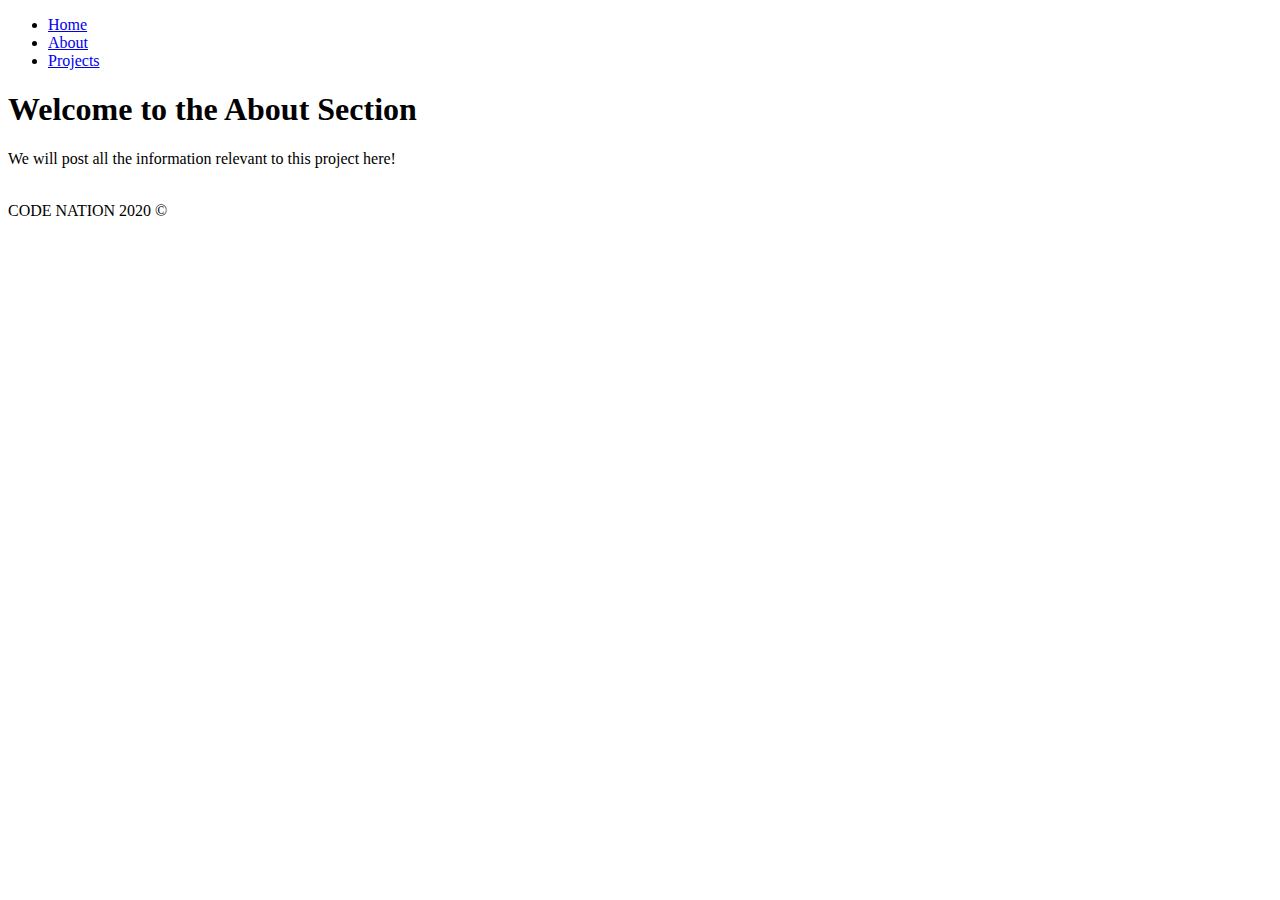
==== about.html @ 2b4bf72d "New HTML sections added" ====
<!DOCTYPE html>
<html lang="en">
<head>
    <meta charset="UTF-8">
    <meta name="viewport" content="width=device-width, initial-scale=1.0">
    <a href=""></a>
    <title>Document</title>
</head>
<body>
    <div class="navbar">
        <ul>
            <li><a href="index.html">Home</a></li>
            <li><a href="about.html">About</a></li>
            <li><a href="projects.html">Projects</a></li>
        </ul>
    </div>
    
    <div class="mainContent">
        <h1>Welcome to the About Section</h1>
        <p>We will post all the information relevant to this project here!</p>
        <a href="www.bing.com"><img src="https://searchengineland.com/figz/wp-content/seloads/2018/02/bing-teal-logo-wordmark3-1920-800x450.png" alt=""></a>
    </div>

    <div class="footer">
        CODE NATION 2020 &copy;
    </div>
</body>
</html>
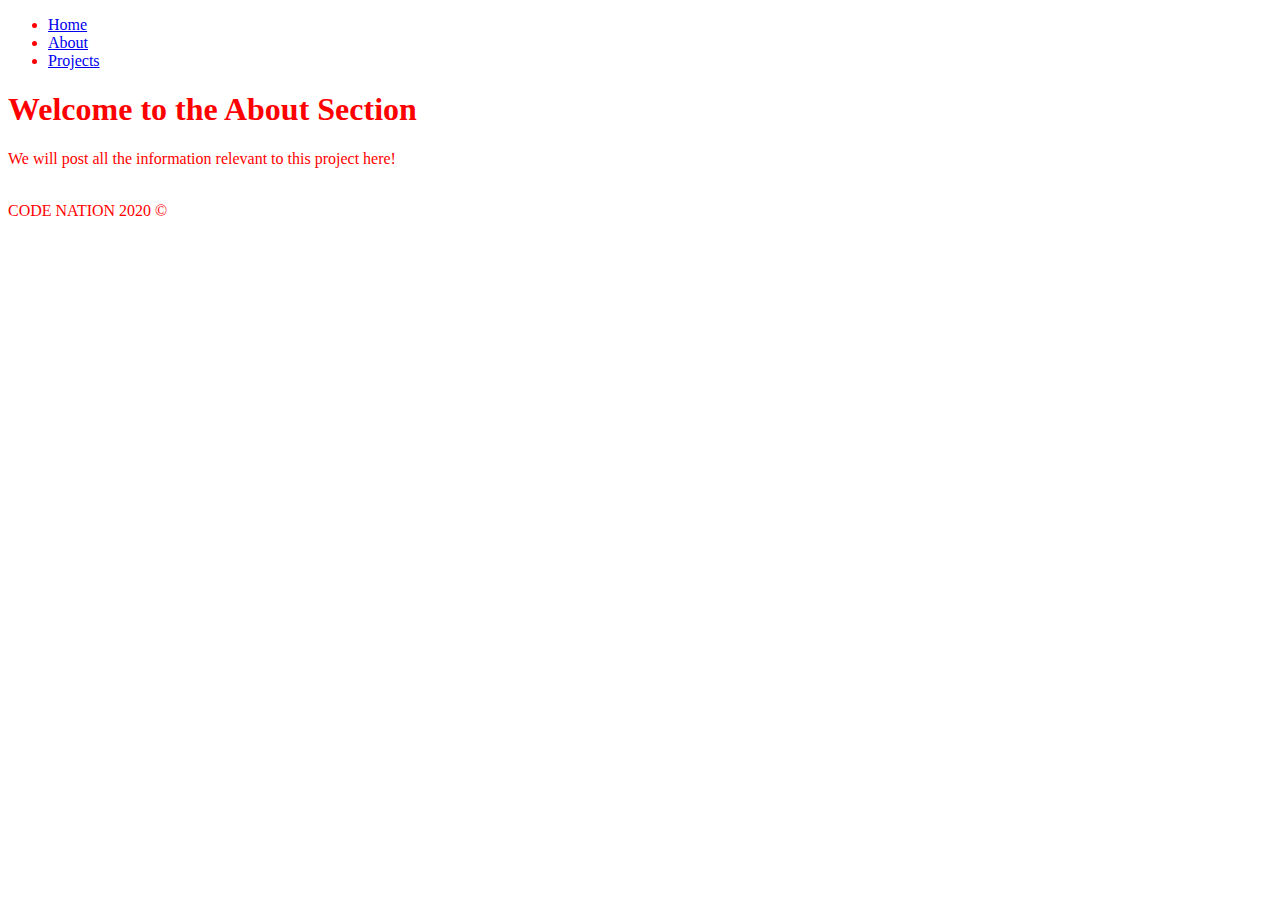
==== commit e774f587: "Css linked" ====
--- a/about.html
+++ b/about.html
@@ -3,7 +3,7 @@
 <head>
     <meta charset="UTF-8">
     <meta name="viewport" content="width=device-width, initial-scale=1.0">
-    <a href=""></a>
+    <link rel="stylesheet" href="css/style.css">
     <title>Document</title>
 </head>
 <body>
--- a/css/style.css
+++ b/css/style.css
@@ -0,0 +1,3 @@
+body {
+    color: red;
+}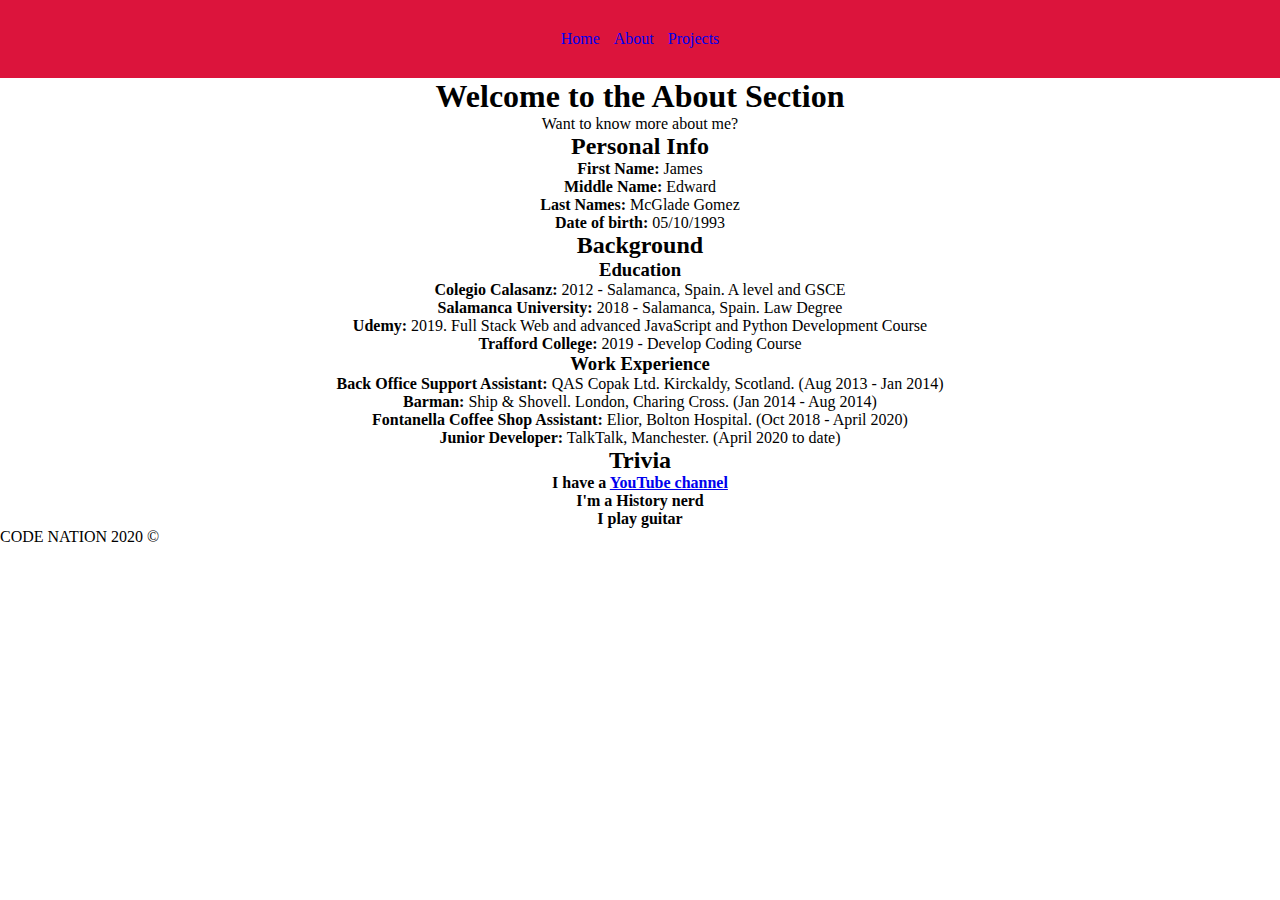
==== commit 9937592e: "About section updated" ====
--- a/about.html
+++ b/about.html
@@ -17,8 +17,35 @@
     
     <div class="mainContent">
         <h1>Welcome to the About Section</h1>
-        <p>We will post all the information relevant to this project here!</p>
-        <a href="www.bing.com"><img src="https://searchengineland.com/figz/wp-content/seloads/2018/02/bing-teal-logo-wordmark3-1920-800x450.png" alt=""></a>
+        <p>Want to know more about me?</p>
+        <h2>Personal Info</h2>
+        <ul>
+            <li><b>First Name:</b> James</li>
+            <li><b>Middle Name:</b> Edward</li>
+            <li><b>Last Names:</b> McGlade Gomez</li>
+            <li><b>Date of birth:</b> 05/10/1993</li>
+        </ul>
+        <h2>Background</h2>
+        <h3>Education</h3>
+        <ul>
+            <li><b>Colegio Calasanz:</b> 2012 - Salamanca, Spain. A level and GSCE</li>
+            <li><b>Salamanca University:</b> 2018 - Salamanca, Spain. Law Degree</li>
+            <li><b>Udemy:</b> 2019. Full Stack Web and advanced JavaScript and Python Development Course</li>
+            <li><b>Trafford College:</b> 2019 - Develop Coding Course</li>
+        </ul>
+        <h3>Work Experience</h3>
+        <ul>
+            <li><b>Back Office Support Assistant:</b> QAS Copak Ltd. Kirckaldy, Scotland. (Aug 2013 - Jan 2014)</li>
+            <li><b>Barman:</b> Ship & Shovell. London, Charing Cross. (Jan 2014 - Aug 2014)</li>
+            <li><b>Fontanella Coffee Shop Assistant:</b> Elior, Bolton Hospital. (Oct 2018 - April 2020)</li>
+            <li><b>Junior Developer:</b> TalkTalk, Manchester. (April 2020 to date)</li>
+        </ul>
+        <h2>Trivia</h2>
+        <ul>
+            <li><b>I have a <a href="https://www.youtube.com/channel/UCD7n5hWC4wgW8NzLNlD7Cww">YouTube channel</a></b></li>
+            <li><b>I'm a History nerd</b></li>
+            <li><b>I play guitar</b></li>
+        </ul>
     </div>
 
     <div class="footer">
--- a/css/style.css
+++ b/css/style.css
@@ -1,3 +1,27 @@
-body {
-    color: red;
+* {
+    margin: 0;
+    padding: 0;
+}
+
+.navbar {
+    background-color: crimson;
+    align-items: left;
+    display: flex;
+    justify-content: space-evenly;
+    padding: 30px 20px;
+
+}
+
+.navbar ul li{
+    list-style-type: none;
+    display: inline-block;
+}
+
+.navbar li a{
+    text-decoration: none;
+    padding: 15px 5px;
+}
+
+.mainContent{
+    text-align: center;
 }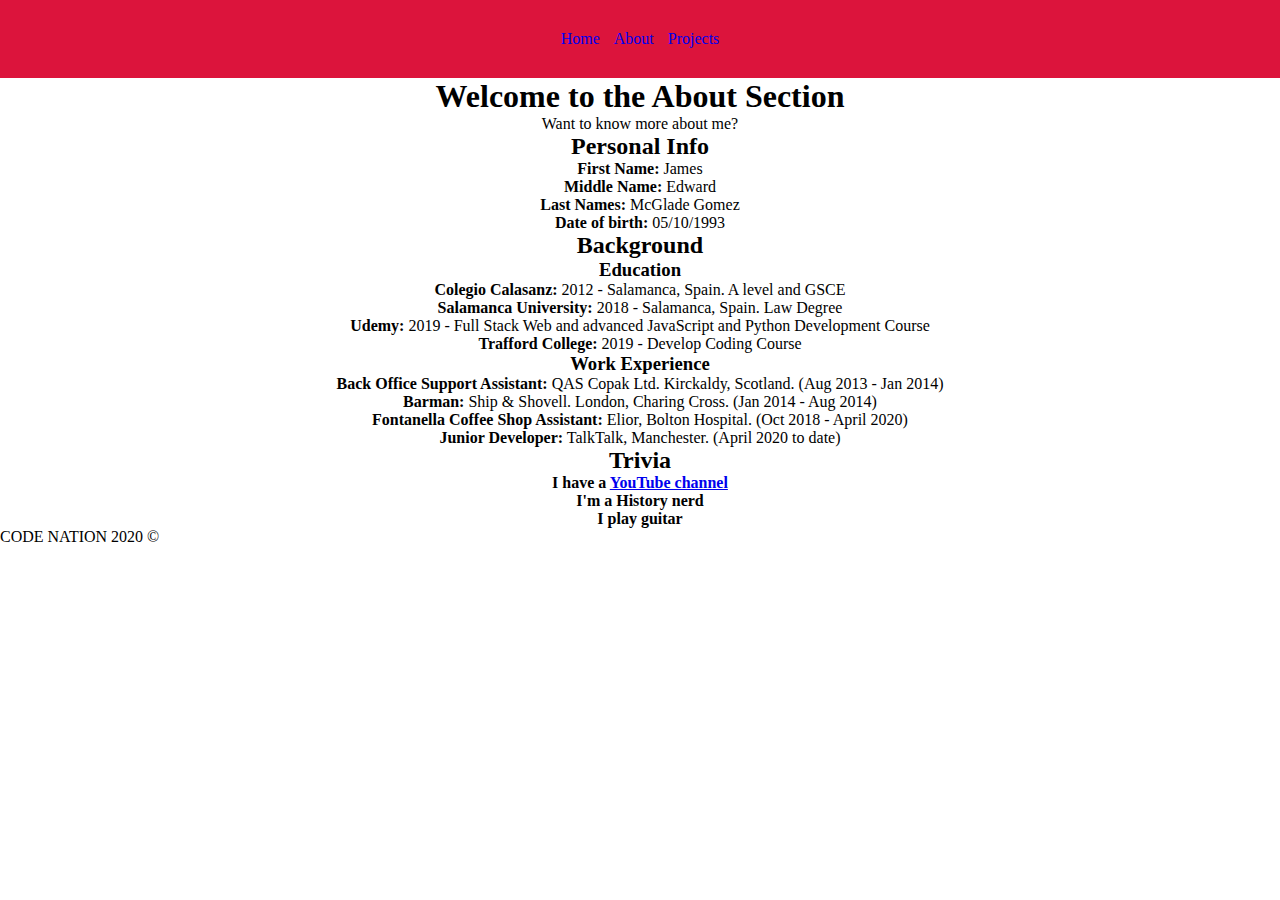
==== commit b487e053: "small tweak" ====
--- a/about.html
+++ b/about.html
@@ -30,7 +30,7 @@
         <ul>
             <li><b>Colegio Calasanz:</b> 2012 - Salamanca, Spain. A level and GSCE</li>
             <li><b>Salamanca University:</b> 2018 - Salamanca, Spain. Law Degree</li>
-            <li><b>Udemy:</b> 2019. Full Stack Web and advanced JavaScript and Python Development Course</li>
+            <li><b>Udemy:</b> 2019 - Full Stack Web and advanced JavaScript and Python Development Course</li>
             <li><b>Trafford College:</b> 2019 - Develop Coding Course</li>
         </ul>
         <h3>Work Experience</h3>
